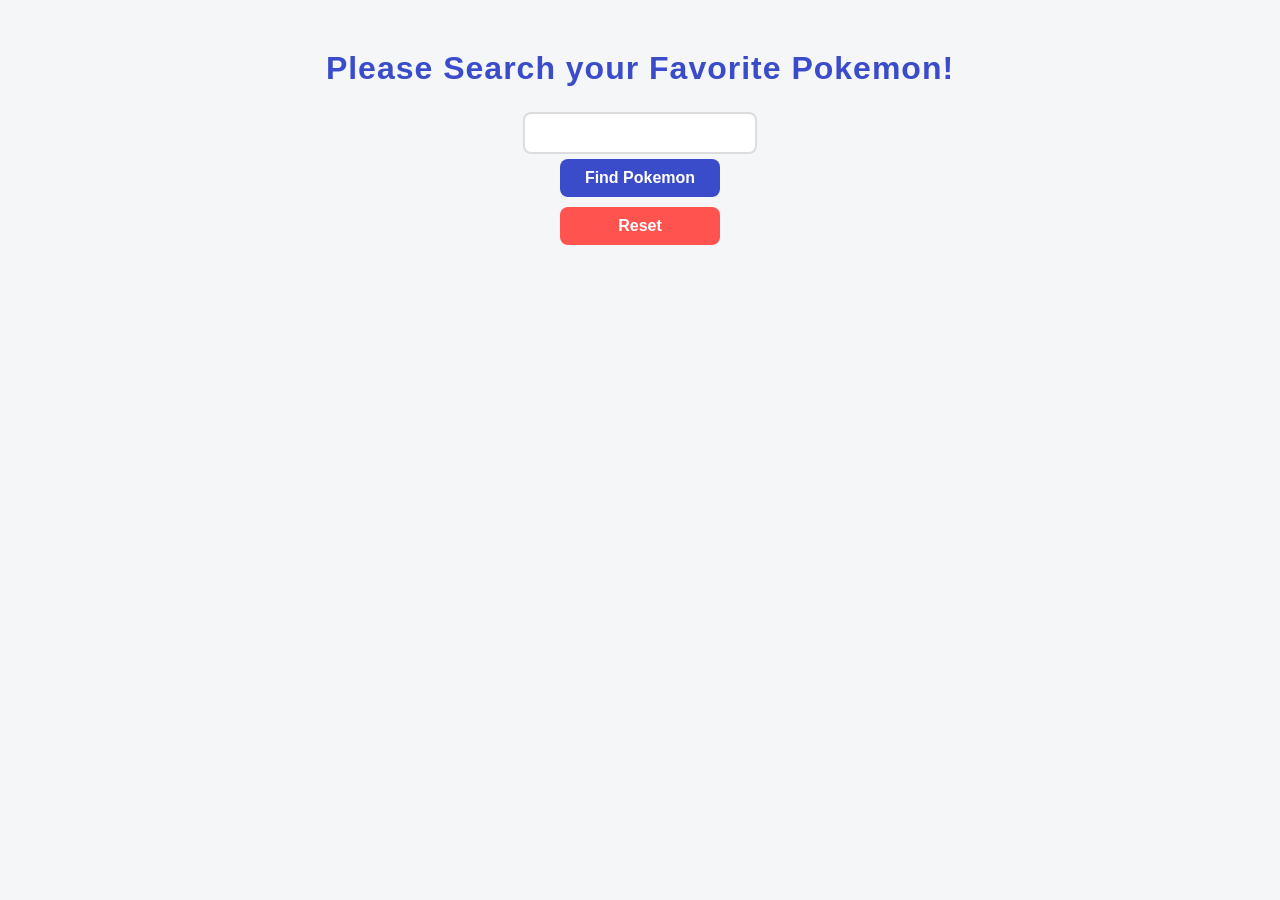
==== pokemon-dom/index.html @ 7583d18d "first commit" ====
<!-- กำหนดประเภทของเอกสารว่าเป็น HTML5 -->
<!doctype html>
<!-- แท็กเริ่มต้นของเอกสาร HTML กำหนดภาษาหลักของหน้าเว็บเป็นภาษาไทย (th) -->
<html lang="th">
  <!-- ส่วนหัวของเอกสาร HTML (สำหรับเก็บข้อมูล meta, ชื่อเว็บ, และการเชื่อมโยงไฟล์ภายนอก) -->
  <head>
    <!-- กำหนดการถอดรหัสอักขระเป็น UTF-8 เพื่อรองรับภาษาไทยและอักขระพิเศษ -->
    <meta charset="UTF-8" />
    <!-- กำหนด viewport ให้รองรับการแสดงผลแบบ Responsive บนอุปกรณ์มือถือ -->
    <meta name="viewport" content="width=device-width, initial-scale=1.0" />
    <!-- กำหนดข้อความที่จะแสดงบนแท็บของเว็บบราวเซอร์ -->
    <title>Pokemon</title>
    <!-- เชื่อมโยงไฟล์สไตล์ชีตภายนอก (stylesheet.css) เพื่อตกแต่งหน้าเว็บ -->
    <link rel="stylesheet" href="stylesheet.css" />
  <!-- ปิดส่วนหัวของเอกสาร HTML -->
  </head>
  <!-- ส่วนเนื้อหาหลักที่จะแสดงผลบนหน้าจอเว็บบราวเซอร์ -->
  <body>
    <!-- หัวข้อหลัก (H1) แสดงข้อความเชิญชวนให้ค้นหาโปเกมอน -->
    <h1 class="page-title">Please Search your Favorite Pokemon!</h1>
    <!-- ช่องสำหรับกรอกข้อความ เพื่อให้ผู้ใช้ป้อนชื่อหรือ ID ของโปเกมอนที่ต้องการค้นหา -->
    <input type="text" id="pokemonInput" />
    <!-- ปุ่มสำหรับกดเพื่อเริ่มทำการค้นหาข้อมูลโปเกมอน -->
    <button id="findPokemon">Find Pokemon</button>
    <!-- ปุ่มสำหรับกดเพื่อล้างข้อมูลโปเกมอนที่แสดงอยู่ออกจากหน้าจอ -->
    <button id="resetPokemon">Reset</button>
    <!-- พื้นที่สำหรับแสดงผลการ์ดข้อมูลโปเกมอนที่ค้นหาได้ -->
    <div id="pokemon-container"></div>
    <!-- เชื่อมโยงไฟล์ JavaScript ภายนอก (script.js) เพื่อจัดการการทำงานและคำสั่งต่าง ๆ -->
    <script src="script.js"></script>
  <!-- ปิดส่วนเนื้อหาหลักของหน้าเว็บ -->
  </body>
<!-- ปิดส่วนเอกสาร HTML -->
</html>
---- pokemon-dom/stylesheet.css ----
/* เลือกตกแต่ง element body ซึ่งเป็นส่วนเนื้อหาทั้งหมดของหน้าเว็บ */
body {
  /* กำหนดแบบอักษรหลักเป็น Segoe UI หรือแบบอักษรไร้หัวตามลำดับสำรอง */
  font-family: "Segoe UI", Tahoma, Geneva, Verdana, sans-serif;
  /* กำหนดสีพื้นหลังของหน้าเว็บเป็นสีเทาอ่อน (#f4f6f8) */
  background-color: #f4f6f8;
  /* จัดเค้าโครงด้วย Flexbox */
  display: flex;
  /* จัดเรียงลูกๆ ภายใน body ตามแนวตั้ง (จากบนลงล่าง) */
  flex-direction: column;
  /* จัดตำแหน่งลูกๆ ให้อยู่กึ่งกลางตามแนวนอน */
  align-items: center;
  /* กำหนดระยะห่างภายใน body บน-ล่าง 40px และซ้าย-ขวา 20px */
  padding: 40px 20px;
  /* กำหนดระยะห่างภายนอก body เป็น 0 เพื่อลบขอบขาวเริ่มต้นของบราวเซอร์ */
  margin: 0;
}

/* เลือกตกแต่ง element ที่มี class เป็น page-title */
.page-title {
  /* กำหนดสีข้อความหัวข้อเป็นสีน้ำเงิน (#3b4cca) */
  color: #3b4cca;
  /* กำหนดขนาดแบบอักษรหัวข้อเป็น 32 พิกเซล */
  font-size: 32px;
  /* จัดข้อความให้อยู่ตรงกลาง */
  text-align: center;
  /* กำหนดระยะห่างภายนอกด้านบนของหัวข้อ 10 พิกเซล */
  margin-top: 10px;
  /* กำหนดระยะห่างภายนอกด้านล่างของหัวข้อ 25 พิกเซล */
  margin-bottom: 25px;
  /* กำหนดระยะห่างระหว่างตัวอักษร 1 พิกเซล */
  letter-spacing: 1px;
}

/* เลือกตกแต่ง element ที่มี class เป็น search-bar */
.search-bar {
  /* กำหนดระยะห่างภายนอกด้านล่างของกลุ่มค้นหา 30 พิกเซล */
  margin-bottom: 30px;
  /* จัดเค้าโครงลูกๆ ด้านในด้วย Flexbox */
  display: flex;
  /* กำหนดระยะห่างระหว่างองค์ประกอบภายในเป็น 10 พิกเซล */
  gap: 10px;
}

/* เลือกตกแต่ง element input ที่มี attribute type เป็น text */
input[type="text"] {
  /* กำหนดระยะห่างภายในช่องกรอก บน-ล่าง 10px และซ้าย-ขวา 15px */
  padding: 10px 15px;
  /* กำหนดขนาดตัวอักษรภายในช่องกรอกเป็น 16 พิกเซล */
  font-size: 16px;
  /* กำหนดเส้นขอบความหนา 2px แบบเส้นทึบ สีเทาอ่อน (#ddd) */
  border: 2px solid #ddd;
  /* กำหนดความโค้งมนของขอบช่องกรอกเป็น 8 พิกเซล */
  border-radius: 8px;
  /* ลบเส้นขอบเน้น (outline) เริ่มต้นเมื่อคลิกเลือกช่องกรอก */
  outline: none;
  /* กำหนดความราบรื่นในการเปลี่ยนสีเส้นขอบเป็นเวลา 0.3 วินาที */
  transition: border-color 0.3s;
}

/* เลือกตกแต่ง element input แบบ text เมื่ออยู่ในสถานะกำลังถูกคลิก/โฟกัส (focus) */
input[type="text"]:focus {
  /* เปลี่ยนสีเส้นขอบเป็นสีแดง/ชมพู (#ff5350) เมื่อถูกโฟกัส */
  border-color: #ff5350;
}

/* เลือกตกแต่ง element ปุ่มกด (button) ทั้งหมด */
button {
  /* กำหนดระยะห่างภายในปุ่ม บน-ล่าง 10px และซ้าย-ขวา 20px */
  padding: 10px 20px;
  /* กำหนดระยะห่างภายนอกรอบปุ่ม 5 พิกเซล */
  margin: 5px;
  /* กำหนดความกว้างของปุ่มเป็น 160 พิกเซล */
  width: 160px;
  /* กำหนดขนาดตัวอักษรบนปุ่มเป็น 16 พิกเซล */
  font-size: 16px;
  /* ลบเส้นขอบปุ่มเริ่มต้น */
  border: none;
  /* กำหนดความโค้งมนของมุมปุ่มเป็น 8 พิกเซล */
  border-radius: 8px;
  /* เปลี่ยนสัญลักษณ์เคอร์เซอร์เมาส์ให้เป็นรูปมือเมื่อชี้บนปุ่ม */
  cursor: pointer;
  /* กำหนดให้ตัวอักษรบนปุ่มเป็นตัวหนา */
  font-weight: bold;
  /* กำหนดสีข้อความบนปุ่มเป็นสีขาว */
  color: white;
}

/* เลือกตกแต่ง element ปุ่มกดเมื่อถูกกดค้างไว้ (active) */
button:active {
  /* ย่อขนาดของปุ่มลงเหลือ 95% เมื่อถูกกด เพื่อสร้างเอฟเฟกต์การกด */
  transform: scale(0.95);
}

/* เลือกตกแต่งปุ่มที่มี id เป็น findPokemon */
#findPokemon {
  /* กำหนดสีพื้นหลังของปุ่มค้นหาเป็นสีน้ำเงิน (#3b4cca) */
  background-color: #3b4cca;
}
/* เลือกตกแต่งปุ่มค้นหาเมื่อนำเมาส์ไปชี้ (hover) */
#findPokemon:hover {
  /* เปลี่ยนสีพื้นหลังให้เป็นสีน้ำเงินที่เข้มขึ้น (#2b399a) เมื่อนำเมาส์ไปชี้ */
  background-color: #2b399a;
}

/* เลือกตกแต่งปุ่มที่มี id เป็น resetPokemon */
#resetPokemon {
  /* กำหนดสีพื้นหลังของปุ่มรีเซ็ตเป็นสีแดง (#ff5350) */
  background-color: #ff5350;
}
/* เลือกตกแต่งปุ่มรีเซ็ตเมื่อนำเมาส์ไปชี้ (hover) */
#resetPokemon:hover {
  /* เปลี่ยนสีพื้นหลังให้เป็นสีแดงที่เข้มขึ้น (#cc4240) เมื่อนำเมาส์ไปชี้ */
  background-color: #cc4240;
}

/* เลือกตกแต่ง element ที่มี id เป็น pokemon-container */
#pokemon-container {
  /* จัดเค้าโครงพื้นที่แสดงผลด้วย Flexbox */
  display: flex;
  /* อนุญาตให้องค์ประกอบย่อยขึ้นบรรทัดใหม่เมื่อพื้นที่ไม่พอ */
  flex-wrap: wrap;
  /* กำหนดระยะห่างระหว่างการ์ดแต่ละใบเป็น 15 พิกเซล */
  gap: 15px;
  /* จัดตำแหน่งการ์ดให้อยู่กึ่งกลางพื้นที่ */
  justify-content: center;
  /* กำหนดความกว้างสูงสุดของพื้นที่แสดงผลเป็น 800 พิกเซล */
  max-width: 800px;
}

/* เลือกตกแต่ง element ที่มี class เป็น pokemon-card */
.pokemon-card {
  /* กำหนดสีพื้นหลังของการ์ดเป็นสีขาว */
  background-color: white;
  /* กำหนดความโค้งมนของมุมการ์ดเป็น 12 พิกเซล */
  border-radius: 12px;
  /* กำหนดระยะห่างภายในรอบๆ การ์ด 20 พิกเซล */
  padding: 20px;
  /* กำหนดความกว้างของการ์ดเป็น 150 พิกเซล */
  width: 150px;
  /* จัดเค้าโครงภายในการ์ดด้วย Flexbox */
  display: flex;
  /* จัดเรียงเนื้อหาภายในการ์ดตามแนวตั้ง */
  flex-direction: column;
  /* จัดตำแหน่งเนื้อหาภายในการ์ดให้อยู่ตรงกลางแนวนอน */
  align-items: center;
  /* กำหนดเงาให้กับการ์ดเพื่อดูมีมิติ */
  box-shadow: 0 4px 8px rgba(0, 0, 0, 0.1);
  /* กำหนดความราบรื่นในการเปลี่ยนขนาดและเงาเป็นเวลา 0.3 วินาที */
  transition:
    transform 0.3s,
    box-shadow 0.3s;
}

/* เลือกตกแต่งการ์ดโปเกมอนเมื่อนำเมาส์ไปชี้ (hover) */
.pokemon-card:hover {
  /* เลื่อนการ์ดขึ้นด้านบน 5 พิกเซล */
  transform: translateY(-5px);
  /* เพิ่มขนาดและขยายเงาของการ์ดให้ดูนูนขึ้น */
  box-shadow: 0 8px 16px rgba(0, 0, 0, 0.15);
}

/* เลือกตกแต่งรูปภาพ <img> ภายใน class pokemon-card */
.pokemon-card img {
  /* กำหนดความกว้างของรูปภาพเป็น 100 พิกเซล */
  width: 100px;
  /* กำหนดความสูงของรูปภาพเป็น 100 พิกเซล */
  height: 100px;
  /* กำหนดสีพื้นหลังของรูปภาพเป็นสีเทาอ่อน (#f0f0f0) */
  background-color: #f0f0f0;
  /* กำหนดความโค้งมนเป็น 50% ทำให้รูปภาพเป็นทรงกลม */
  border-radius: 50%;
  /* กำหนดระยะห่างภายนอกด้านล่างของรูปภาพ 15 พิกเซล */
  margin-bottom: 15px;
}

/* เลือกตกแต่งหัวข้อ <h3> ภายใน class pokemon-card */
.pokemon-card h3 {
  /* ลบระยะห่างภายนอกรอบหัวข้อ */
  margin: 0;
  /* กำหนดสีข้อความชื่อโปเกมอนเป็นสีเทาดำ (#333) */
  color: #333;
}
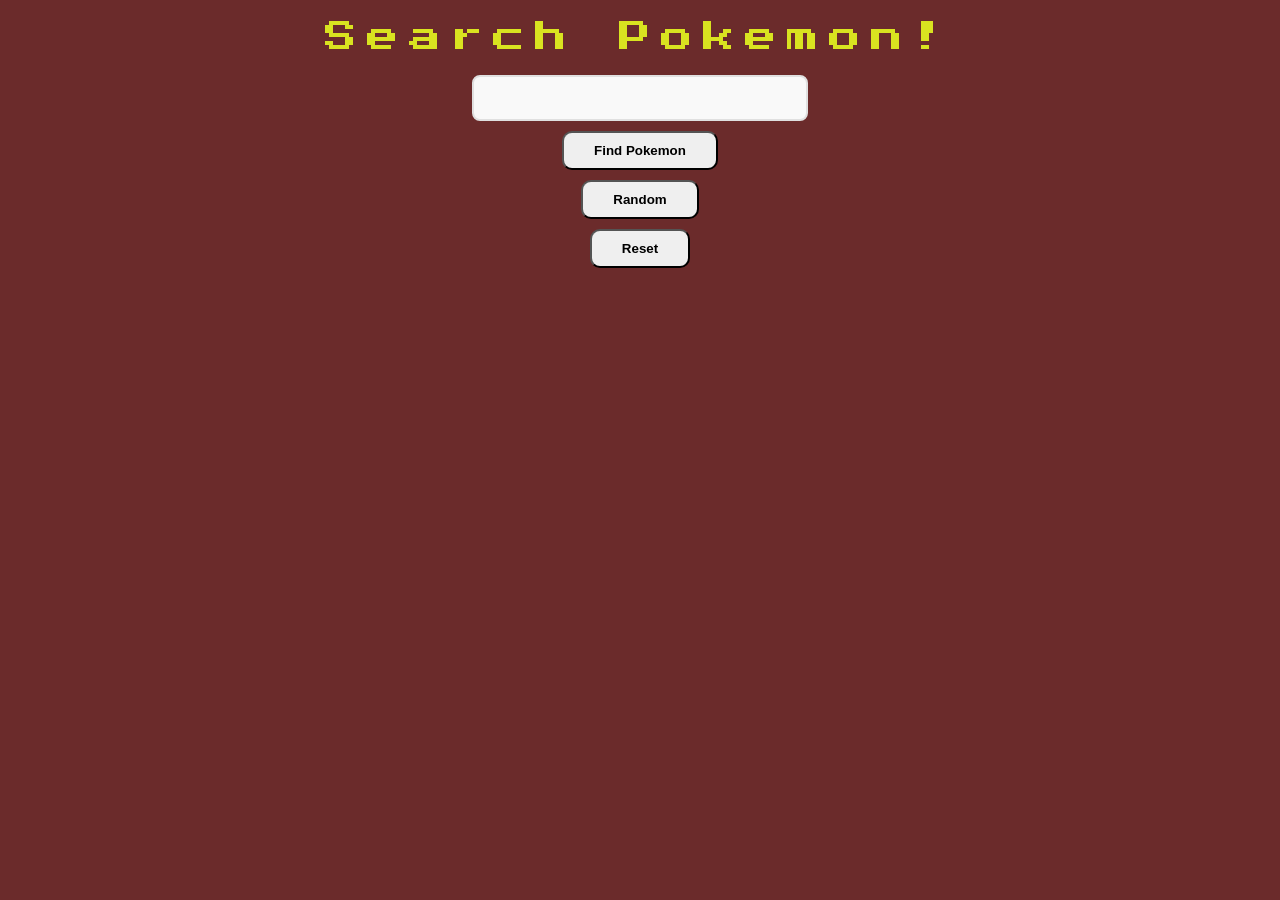
==== commit df2da520: "JS(DOM): pokemon-dom-Done" ====
--- a/pokemon-dom/index.html
+++ b/pokemon-dom/index.html
@@ -1,34 +1,21 @@
-<!-- กำหนดประเภทของเอกสารว่าเป็น HTML5 -->
 <!doctype html>
-<!-- แท็กเริ่มต้นของเอกสาร HTML กำหนดภาษาหลักของหน้าเว็บเป็นภาษาไทย (th) -->
 <html lang="th">
-  <!-- ส่วนหัวของเอกสาร HTML (สำหรับเก็บข้อมูล meta, ชื่อเว็บ, และการเชื่อมโยงไฟล์ภายนอก) -->
   <head>
-    <!-- กำหนดการถอดรหัสอักขระเป็น UTF-8 เพื่อรองรับภาษาไทยและอักขระพิเศษ -->
     <meta charset="UTF-8" />
-    <!-- กำหนด viewport ให้รองรับการแสดงผลแบบ Responsive บนอุปกรณ์มือถือ -->
     <meta name="viewport" content="width=device-width, initial-scale=1.0" />
-    <!-- กำหนดข้อความที่จะแสดงบนแท็บของเว็บบราวเซอร์ -->
     <title>Pokemon</title>
-    <!-- เชื่อมโยงไฟล์สไตล์ชีตภายนอก (stylesheet.css) เพื่อตกแต่งหน้าเว็บ -->
     <link rel="stylesheet" href="stylesheet.css" />
-  <!-- ปิดส่วนหัวของเอกสาร HTML -->
+    <link rel="preconnect" href="https://fonts.googleapis.com">
+<link rel="preconnect" href="https://fonts.gstatic.com" crossorigin>
+<link href="https://fonts.googleapis.com/css2?family=Press+Start+2P&family=Roboto:ital,wght@0,100..900;1,100..900&family=Yuyu&display=swap" rel="stylesheet">
   </head>
-  <!-- ส่วนเนื้อหาหลักที่จะแสดงผลบนหน้าจอเว็บบราวเซอร์ -->
   <body>
-    <!-- หัวข้อหลัก (H1) แสดงข้อความเชิญชวนให้ค้นหาโปเกมอน -->
-    <h1 class="page-title">Please Search your Favorite Pokemon!</h1>
-    <!-- ช่องสำหรับกรอกข้อความ เพื่อให้ผู้ใช้ป้อนชื่อหรือ ID ของโปเกมอนที่ต้องการค้นหา -->
+    <h1 class="page-title">Search Pokemon!</h1>
     <input type="text" id="pokemonInput" />
-    <!-- ปุ่มสำหรับกดเพื่อเริ่มทำการค้นหาข้อมูลโปเกมอน -->
     <button id="findPokemon">Find Pokemon</button>
-    <!-- ปุ่มสำหรับกดเพื่อล้างข้อมูลโปเกมอนที่แสดงอยู่ออกจากหน้าจอ -->
+    <button id="randomPokemon">Random</button>
     <button id="resetPokemon">Reset</button>
-    <!-- พื้นที่สำหรับแสดงผลการ์ดข้อมูลโปเกมอนที่ค้นหาได้ -->
     <div id="pokemon-container"></div>
-    <!-- เชื่อมโยงไฟล์ JavaScript ภายนอก (script.js) เพื่อจัดการการทำงานและคำสั่งต่าง ๆ -->
     <script src="script.js"></script>
-  <!-- ปิดส่วนเนื้อหาหลักของหน้าเว็บ -->
   </body>
-<!-- ปิดส่วนเอกสาร HTML -->
 </html>
--- a/pokemon-dom/stylesheet.css
+++ b/pokemon-dom/stylesheet.css
@@ -1,183 +1,155 @@
-/* เลือกตกแต่ง element body ซึ่งเป็นส่วนเนื้อหาทั้งหมดของหน้าเว็บ */
 body {
-  /* กำหนดแบบอักษรหลักเป็น Segoe UI หรือแบบอักษรไร้หัวตามลำดับสำรอง */
-  font-family: "Segoe UI", Tahoma, Geneva, Verdana, sans-serif;
-  /* กำหนดสีพื้นหลังของหน้าเว็บเป็นสีเทาอ่อน (#f4f6f8) */
-  background-color: #f4f6f8;
-  /* จัดเค้าโครงด้วย Flexbox */
+  font-family: sans-serif;
+  font-weight: 400;
+  font-style: normal;
   display: flex;
-  /* จัดเรียงลูกๆ ภายใน body ตามแนวตั้ง (จากบนลงล่าง) */
   flex-direction: column;
-  /* จัดตำแหน่งลูกๆ ให้อยู่กึ่งกลางตามแนวนอน */
   align-items: center;
-  /* กำหนดระยะห่างภายใน body บน-ล่าง 40px และซ้าย-ขวา 20px */
-  padding: 40px 20px;
-  /* กำหนดระยะห่างภายนอก body เป็น 0 เพื่อลบขอบขาวเริ่มต้นของบราวเซอร์ */
   margin: 0;
+  min-height: 100vh;
+  background: #6b2b2b;
 }
 
-/* เลือกตกแต่ง element ที่มี class เป็น page-title */
-.page-title {
-  /* กำหนดสีข้อความหัวข้อเป็นสีน้ำเงิน (#3b4cca) */
-  color: #3b4cca;
-  /* กำหนดขนาดแบบอักษรหัวข้อเป็น 32 พิกเซล */
-  font-size: 32px;
-  /* จัดข้อความให้อยู่ตรงกลาง */
-  text-align: center;
-  /* กำหนดระยะห่างภายนอกด้านบนของหัวข้อ 10 พิกเซล */
-  margin-top: 10px;
-  /* กำหนดระยะห่างภายนอกด้านล่างของหัวข้อ 25 พิกเซล */
-  margin-bottom: 25px;
-  /* กำหนดระยะห่างระหว่างตัวอักษร 1 พิกเซล */
-  letter-spacing: 1px;
+h1 {
+  font-family: "Press Start 2P", sans-serif;
+  font-weight: 400;
+  font-style: normal;
+  letter-spacing: 10px;
+  color: rgb(217, 227, 32);
+
 }
 
-/* เลือกตกแต่ง element ที่มี class เป็น search-bar */
-.search-bar {
-  /* กำหนดระยะห่างภายนอกด้านล่างของกลุ่มค้นหา 30 พิกเซล */
-  margin-bottom: 30px;
-  /* จัดเค้าโครงลูกๆ ด้านในด้วย Flexbox */
-  display: flex;
-  /* กำหนดระยะห่างระหว่างองค์ประกอบภายในเป็น 10 พิกเซล */
-  gap: 10px;
+h3 {
+  font-family: "Press Start 2P", sans-serif;
+  font-size: smaller;
+  letter-spacing: 5px;
+  color: rgb(0, 0, 0);
+
 }
 
-/* เลือกตกแต่ง element input ที่มี attribute type เป็น text */
-input[type="text"] {
-  /* กำหนดระยะห่างภายในช่องกรอก บน-ล่าง 10px และซ้าย-ขวา 15px */
-  padding: 10px 15px;
-  /* กำหนดขนาดตัวอักษรภายในช่องกรอกเป็น 16 พิกเซล */
-  font-size: 16px;
-  /* กำหนดเส้นขอบความหนา 2px แบบเส้นทึบ สีเทาอ่อน (#ddd) */
-  border: 2px solid #ddd;
-  /* กำหนดความโค้งมนของขอบช่องกรอกเป็น 8 พิกเซล */
-  border-radius: 8px;
-  /* ลบเส้นขอบเน้น (outline) เริ่มต้นเมื่อคลิกเลือกช่องกรอก */
-  outline: none;
-  /* กำหนดความราบรื่นในการเปลี่ยนสีเส้นขอบเป็นเวลา 0.3 วินาที */
-  transition: border-color 0.3s;
+button {
+  margin-top: 10px;
+  padding: 10px 30px;
+  border-radius: 10px;
+  font-weight: 800;
 }
 
-/* เลือกตกแต่ง element input แบบ text เมื่ออยู่ในสถานะกำลังถูกคลิก/โฟกัส (focus) */
-input[type="text"]:focus {
-  /* เปลี่ยนสีเส้นขอบเป็นสีแดง/ชมพู (#ff5350) เมื่อถูกโฟกัส */
-  border-color: #ff5350;
-}
-
-/* เลือกตกแต่ง element ปุ่มกด (button) ทั้งหมด */
-button {
-  /* กำหนดระยะห่างภายในปุ่ม บน-ล่าง 10px และซ้าย-ขวา 20px */
-  padding: 10px 20px;
-  /* กำหนดระยะห่างภายนอกรอบปุ่ม 5 พิกเซล */
-  margin: 5px;
-  /* กำหนดความกว้างของปุ่มเป็น 160 พิกเซล */
-  width: 160px;
-  /* กำหนดขนาดตัวอักษรบนปุ่มเป็น 16 พิกเซล */
-  font-size: 16px;
-  /* ลบเส้นขอบปุ่มเริ่มต้น */
-  border: none;
-  /* กำหนดความโค้งมนของมุมปุ่มเป็น 8 พิกเซล */
-  border-radius: 8px;
-  /* เปลี่ยนสัญลักษณ์เคอร์เซอร์เมาส์ให้เป็นรูปมือเมื่อชี้บนปุ่ม */
-  cursor: pointer;
-  /* กำหนดให้ตัวอักษรบนปุ่มเป็นตัวหนา */
-  font-weight: bold;
-  /* กำหนดสีข้อความบนปุ่มเป็นสีขาว */
+button:hover {
+  background-color: #994c11; /* Green */
   color: white;
 }
 
-/* เลือกตกแต่ง element ปุ่มกดเมื่อถูกกดค้างไว้ (active) */
 button:active {
-  /* ย่อขนาดของปุ่มลงเหลือ 95% เมื่อถูกกด เพื่อสร้างเอฟเฟกต์การกด */
-  transform: scale(0.95);
+  transform: scale(0.5);
 }
 
-/* เลือกตกแต่งปุ่มที่มี id เป็น findPokemon */
-#findPokemon {
-  /* กำหนดสีพื้นหลังของปุ่มค้นหาเป็นสีน้ำเงิน (#3b4cca) */
-  background-color: #3b4cca;
-}
-/* เลือกตกแต่งปุ่มค้นหาเมื่อนำเมาส์ไปชี้ (hover) */
-#findPokemon:hover {
-  /* เปลี่ยนสีพื้นหลังให้เป็นสีน้ำเงินที่เข้มขึ้น (#2b399a) เมื่อนำเมาส์ไปชี้ */
-  background-color: #2b399a;
+input[type="text"] {
+  width: 100%;
+  max-width: 300px;
+  padding: 12px 16px;
+  font-size: 16px;
+  border: 2px solid #e0e0e0;
+  border-radius: 8px;
+  outline: none;
+  transition: all 0.3s ease;
+  background-color: #f9f9f9;
 }
 
-/* เลือกตกแต่งปุ่มที่มี id เป็น resetPokemon */
-#resetPokemon {
-  /* กำหนดสีพื้นหลังของปุ่มรีเซ็ตเป็นสีแดง (#ff5350) */
-  background-color: #ff5350;
-}
-/* เลือกตกแต่งปุ่มรีเซ็ตเมื่อนำเมาส์ไปชี้ (hover) */
-#resetPokemon:hover {
-  /* เปลี่ยนสีพื้นหลังให้เป็นสีแดงที่เข้มขึ้น (#cc4240) เมื่อนำเมาส์ไปชี้ */
-  background-color: #cc4240;
+input[type="text"]:focus {
+  border-color: #4a90e2;
+  background-color: #fff;
+  box-shadow: 0 4px 12px rgba(74, 144, 226, 0.15);
 }
 
-/* เลือกตกแต่ง element ที่มี id เป็น pokemon-container */
 #pokemon-container {
-  /* จัดเค้าโครงพื้นที่แสดงผลด้วย Flexbox */
   display: flex;
-  /* อนุญาตให้องค์ประกอบย่อยขึ้นบรรทัดใหม่เมื่อพื้นที่ไม่พอ */
   flex-wrap: wrap;
-  /* กำหนดระยะห่างระหว่างการ์ดแต่ละใบเป็น 15 พิกเซล */
-  gap: 15px;
-  /* จัดตำแหน่งการ์ดให้อยู่กึ่งกลางพื้นที่ */
+  gap: 10px;
   justify-content: center;
-  /* กำหนดความกว้างสูงสุดของพื้นที่แสดงผลเป็น 800 พิกเซล */
   max-width: 800px;
+  border-radius: 20px;
+  margin: 10px;
+  padding: 30px;
 }
 
-/* เลือกตกแต่ง element ที่มี class เป็น pokemon-card */
 .pokemon-card {
-  /* กำหนดสีพื้นหลังของการ์ดเป็นสีขาว */
-  background-color: white;
-  /* กำหนดความโค้งมนของมุมการ์ดเป็น 12 พิกเซล */
-  border-radius: 12px;
-  /* กำหนดระยะห่างภายในรอบๆ การ์ด 20 พิกเซล */
-  padding: 20px;
-  /* กำหนดความกว้างของการ์ดเป็น 150 พิกเซล */
-  width: 150px;
-  /* จัดเค้าโครงภายในการ์ดด้วย Flexbox */
-  display: flex;
-  /* จัดเรียงเนื้อหาภายในการ์ดตามแนวตั้ง */
-  flex-direction: column;
-  /* จัดตำแหน่งเนื้อหาภายในการ์ดให้อยู่ตรงกลางแนวนอน */
-  align-items: center;
-  /* กำหนดเงาให้กับการ์ดเพื่อดูมีมิติ */
-  box-shadow: 0 4px 8px rgba(0, 0, 0, 0.1);
-  /* กำหนดความราบรื่นในการเปลี่ยนขนาดและเงาเป็นเวลา 0.3 วินาที */
-  transition:
-    transform 0.3s,
-    box-shadow 0.3s;
+  --background: linear-gradient(to right, #74ebd5 0%, #acb6e5 100%);
+  width: 190px;
+  height: 254px;
+  padding: 5px;
+  border-radius: 1rem;
+  overflow: visible;
+  background: #74ebd5;
+  background: var(--background);
+  position: relative;
+  z-index: 1;
+  text-align: center;
+  font-family: "Press Start 2P";
+  font-weight: 400;
+  font-style: normal;
 }
 
-/* เลือกตกแต่งการ์ดโปเกมอนเมื่อนำเมาส์ไปชี้ (hover) */
-.pokemon-card:hover {
-  /* เลื่อนการ์ดขึ้นด้านบน 5 พิกเซล */
-  transform: translateY(-5px);
-  /* เพิ่มขนาดและขยายเงาของการ์ดให้ดูนูนขึ้น */
-  box-shadow: 0 8px 16px rgba(0, 0, 0, 0.15);
+.pokemon-card::before,
+.pokemon-card::after {
+  content: "";
+  position: absolute;
+  top: 0;
+  left: 0;
+  width: 100%;
+  height: 100%;
+  border-radius: 1rem;
+  z-index: -1;
 }
 
-/* เลือกตกแต่งรูปภาพ <img> ภายใน class pokemon-card */
-.pokemon-card img {
-  /* กำหนดความกว้างของรูปภาพเป็น 100 พิกเซล */
-  width: 100px;
-  /* กำหนดความสูงของรูปภาพเป็น 100 พิกเซล */
-  height: 100px;
-  /* กำหนดสีพื้นหลังของรูปภาพเป็นสีเทาอ่อน (#f0f0f0) */
-  background-color: #f0f0f0;
-  /* กำหนดความโค้งมนเป็น 50% ทำให้รูปภาพเป็นทรงกลม */
-  border-radius: 50%;
-  /* กำหนดระยะห่างภายนอกด้านล่างของรูปภาพ 15 พิกเซล */
-  margin-bottom: 15px;
+.pokemon-card::before {
+  background: linear-gradient(to bottom right, #f6d365 0%, #fda085 100%);
+  transform: rotate(2deg);
 }
 
-/* เลือกตกแต่งหัวข้อ <h3> ภายใน class pokemon-card */
-.pokemon-card h3 {
-  /* ลบระยะห่างภายนอกรอบหัวข้อ */
-  margin: 0;
-  /* กำหนดสีข้อความชื่อโปเกมอนเป็นสีเทาดำ (#333) */
-  color: #333;
-}+.pokemon-card::after {
+  background: linear-gradient(to top right, #84fab0 0%, #8fd3f4 100%);
+  transform: rotate(-2deg);
+}
+
+.pokemon-card-info {
+  --color: #292b2c;
+  background: var(--color);
+  color: var(--color);
+  display: flex;
+  justify-content: center;
+  align-items: center;
+  width: 100%;
+  height: 100%;
+  overflow: visible;
+  border-radius: 0.7rem;
+  position: relative;
+  z-index: 2;
+}
+
+.pokemon-card .title {
+  font-weight: bold;
+  letter-spacing: 0.1em;
+}
+
+.pokemon-card:hover::before,
+.pokemon-card:hover::after {
+  opacity: 0;
+}
+
+.pokemon-card:hover .pokemon-card-info {
+  color: #74ebd5;
+  transition: color 1s;
+}
+
+
+.pokemon-card img {
+  width: 180px;
+  height: 180px;
+  object-fit: contain;
+  image-rendering: pixelated;
+}
+
+.pokemon-card:hover {
+    transform: scale(1.05);
+  box-shadow: 0 0 15px rgba(22, 102, 222, 0.7);
+}
